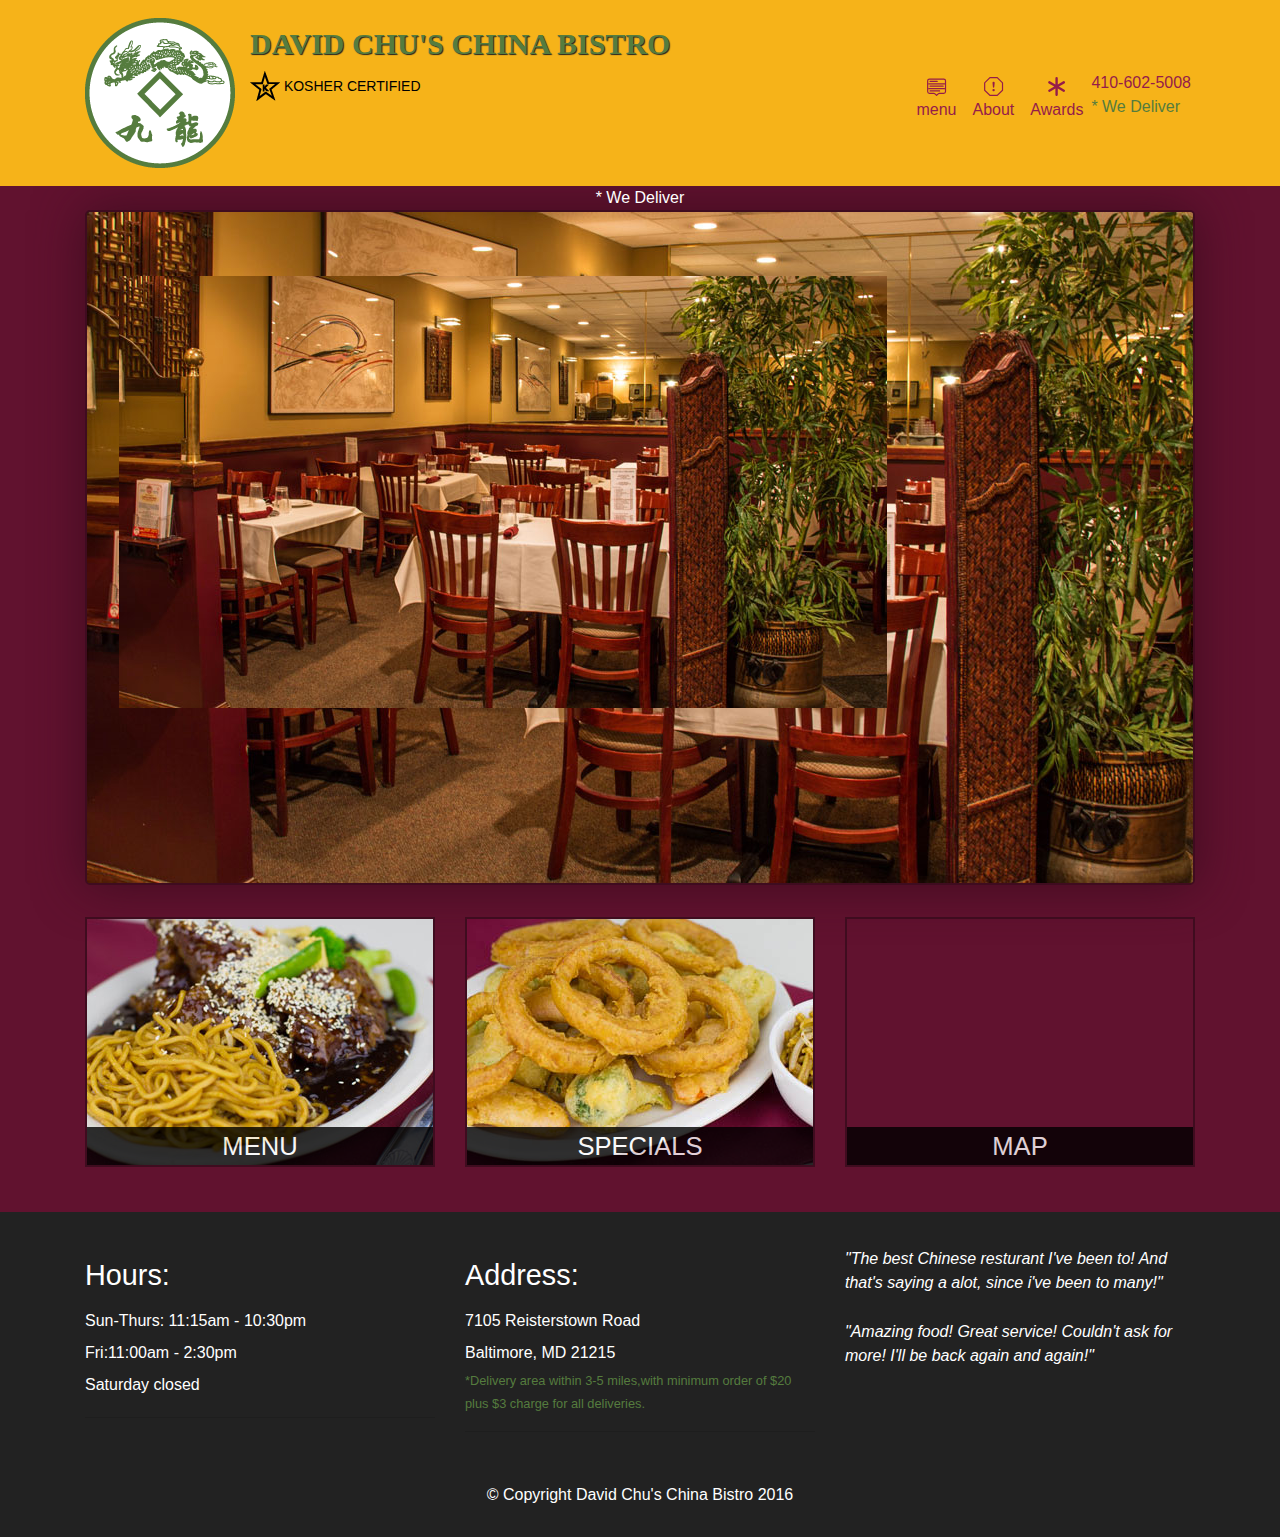
==== index.html @ 521ae2de "'finial'" ====
<!DOCTYPE html>
<html>
<head>
	<meta charset="utf-8">
	<meta name="viewport" content="width=device-width, initial-scale=1">
	<meta http-equiv="X-UA-Compatible" content="IE=edge">
	

   
	<title>resturan</title>
<link rel="stylesheet" href="https://maxcdn.bootstrapcdn.com/bootstrap/4.5.2/css/bootstrap.min.css">
  <link rel="stylesheet" href="css\styles.css">

<!-- jQuery library -->
<script src="https://ajax.googleapis.com/ajax/libs/jquery/3.5.1/jquery.min.js"></script>

<!-- Popper JS -->
<script src="https://cdnjs.cloudflare.com/ajax/libs/popper.js/1.16.0/umd/popper.min.js"></script>

<!-- Latest compiled JavaScript -->
<script src="https://maxcdn.bootstrapcdn.com/bootstrap/4.5.2/js/bootstrap.min.js"></script>

	
</head>
<body>


	
 <header>


     <nav  id= "header-nav" class="navbar navbar-expand-lg navbar-light ">

<div class="container">
    <div class="navbar-header">
          <a href="index.html" class="float-left d-none  d-sm-block ">
            <div id="logo-img"></div>
          </a>


           <div class="navbar-brand">
          	<a href="index.html"><h1> David Chu's China Bistro </h1></a>
          	<p>
          		<img src="image/star-k-logo.png" alt="kosher certification">
          		<span> kosher certified</span>
          	</p>
       
           </div>
       </div>
      
  

  <button class="navbar-toggler collapsed" type="button" data-toggle="collapse" data-target="#collapsable-nav" aria-controls="collapsable-nav" aria-expanded="false" aria-label="Toggle navigation">
    <span class="navbar-toggler-icon"></span>
    
   
  </button>

   <div class="collapse navbar-collapse" id="collapsable-nav">
    <ul class="nav navbar-nav ml-auto" id="nav-list">
      <li class="nav-item ">
        <a class="nav-link" href="menu-categories.html">  <svg width="1em" height=".7em" viewBox="0 0 16 16" class="bi bi-menu-up" fill="currentColor" xmlns="http://www.w3.org/2000/svg">
  <path fill-rule="evenodd" d="M15 3.207v9a1 1 0 0 1-1 1h-3.586A2 2 0 0 0 9 13.793l-1 1-1-1a2 2 0 0 0-1.414-.586H2a1 1 0 0 1-1-1v-9a1 1 0 0 1 1-1h12a1 1 0 0 1 1 1zm-13 11a2 2 0 0 1-2-2v-9a2 2 0 0 1 2-2h12a2 2 0 0 1 2 2v9a2 2 0 0 1-2 2h-3.586a1 1 0 0 0-.707.293l-1.353 1.354a.5.5 0 0 1-.708 0L6.293 14.5a1 1 0 0 0-.707-.293H2z"/>
  <path fill-rule="evenodd" d="M15 5.207H1v1h14v-1zm0 4H1v1h14v-1zm-13-5.5a.5.5 0 0 0 .5.5h6a.5.5 0 1 0 0-1h-6a.5.5 0 0 0-.5.5zm0 4a.5.5 0 0 0 .5.5h11a.5.5 0 0 0 0-1h-11a.5.5 0 0 0-.5.5zm0 4a.5.5 0 0 0 .5.5h8a.5.5 0 0 0 0-1h-8a.5.5 0 0 0-.5.5z"/>
</svg><br class="d-none d-sm-block" >menu</a>
      </li>
      <li class="nav-item">
        <a class="nav-link" href="#"> <svg width="1em" height=".7em" viewBox="0 0 16 16" class="bi bi-exclamation-octagon" fill="currentColor" xmlns="http://www.w3.org/2000/svg">
  <path fill-rule="evenodd" d="M4.54.146A.5.5 0 0 1 4.893 0h6.214a.5.5 0 0 1 .353.146l4.394 4.394a.5.5 0 0 1 .146.353v6.214a.5.5 0 0 1-.146.353l-4.394 4.394a.5.5 0 0 1-.353.146H4.893a.5.5 0 0 1-.353-.146L.146 11.46A.5.5 0 0 1 0 11.107V4.893a.5.5 0 0 1 .146-.353L4.54.146zM5.1 1L1 5.1v5.8L5.1 15h5.8l4.1-4.1V5.1L10.9 1H5.1z"/>
  <path d="M7.002 11a1 1 0 1 1 2 0 1 1 0 0 1-2 0zM7.1 4.995a.905.905 0 1 1 1.8 0l-.35 3.507a.552.552 0 0 1-1.1 0L7.1 4.995z"/>
</svg><br class="d-none d-sm-block" >About</a>
      </li>
<li class="nav-item">
        <a class="nav-link" href="#">
<svg width="1em" height=".7em" viewBox="0 0 16 16" class="bi bi-asterisk" fill="currentColor" xmlns="http://www.w3.org/2000/svg">
  <path fill-rule="evenodd" d="M8 0a1 1 0 0 1 1 1v5.268l4.562-2.634a1 1 0 1 1 1 1.732L10 8l4.562 2.634a1 1 0 1 1-1 1.732L9 9.732V15a1 1 0 1 1-2 0V9.732l-4.562 2.634a1 1 0 1 1-1-1.732L6 8 1.438 5.366a1 1 0 0 1 1-1.732L7 6.268V1a1 1 0 0 1 1-1z"/>
</svg><br class="d-none d-sm-block "> Awards</a>
   <li id="phone" class="d-none d-sm-block" >
              <a href="tel:410-602-5008">
                <span>410-602-5008</span></a><div>* We Deliver</div>
            </li>
    
    </ul>

  </div>



 
</div>
</nav>

 </header>
  <div id="call-btn" class="d-block d-sm-none">
    <a class="btn" href="tel:410-602-5008">
    <span class="glyphicon glyphicon-earphone"></span>
    410-602-5008
    </a>
  </div>
  <div id="xs-deliver" class="text-center visible-xs">* We Deliver</div>
 <!-- coding the jumbotron and the div content home page--->
  <div id="main-content" class="container">
  	<div class="jumbotron">
  		<img src="image/jumbotron_768.jpg" alt="picture of resturant" class="img-responsive visible-xs" 
  		>
  	</div>
  	<div id="home-tiles" class="row">
  		<div class="col-md-4 col-sm-6 col-xs-12">
  		<a href="menu-categories.html"><div id="menu-tile"><span>menu</span>
  		</div></a>
  	</div>
  	<div class="col-md-4 col-sm-6 col-xs-12">
  		<a href="single-category.html"><div id="specials-tile"><span>specials</span></div></a>
  	</div>
  	<div class="col-md-4 col-sm-12 col-xs-12">
  		<a href="https://goo.gl/maps/8nYbv4WLvk1Bu8GF9" target="_blank"><div id="map-tile">
  			<iframe src="https://www.google.com/maps/embed?pb=!1m18!1m12!1m3!1d3084.675246405348!2d-76.7138767852123!3d39.36359027950143!2m3!1f0!2f0!3f0!3m2!1i1024!2i768!4f13.1!3m3!1m2!1s0x89c81a14e7817803%3A0xab20a0e99daa17ea!2sDavid%20Chu&#39;s%20China%20Bistro!5e0!3m2!1sen!2smy!4v1599634918898!5m2!1sen!2smy" width="100%" height="250px" frameborder="0" style="border:0;" allowfullscreen="" aria-hidden="false" tabindex="0"></iframe><span>map</span></div></a>
  		
  	</div>
  		
  	</div><!--end of #home-tile -->
   </div><!--end of main -content -->
   <footer class="card-footer">
   	<div class="container">
   		<div class="row">
   			<section id="hours" class="col-sm-4"><span>Hours:</span><br>
   				Sun-Thurs: 11:15am - 10:30pm<br>
   				Fri:11:00am - 2:30pm<br>
   				Saturday closed
   				<hr class="visible-xs">
   			</section>

   			<section id="address" class="col-sm-4">
   				<span>Address:</span><br>
   				7105 Reisterstown Road<br>
   				Baltimore, MD 21215
   				<p>*Delivery area within 3-5 miles,with minimum order of $20 plus $3 charge for all deliveries.</p>
   				<hr class="visible-xs">
   			</section>

   			<section id="testimonials" class="col-sm-4">
   				<p> "The best Chinese resturant I've been to! And that's saying a alot, since i've been to many!"</p>
   				<p>"Amazing food! Great service! Couldn't ask for more!
   					I'll be back again and again!"
   					
   				</p>

   			</section>
   		</div><!-- end of the row div -->
   		<div class="text-center">&copy; Copyright David Chu's China Bistro 2016 
   		</div>
   	</div>
   </footer>




  

      
           
   
  
      
     

  


    <script src="js/jquery-1.11.3.min.js"></script>
	<script src="js/bootstrap.min.js"></script>
	<script src="js/script.js"></script>
</body>
</html>
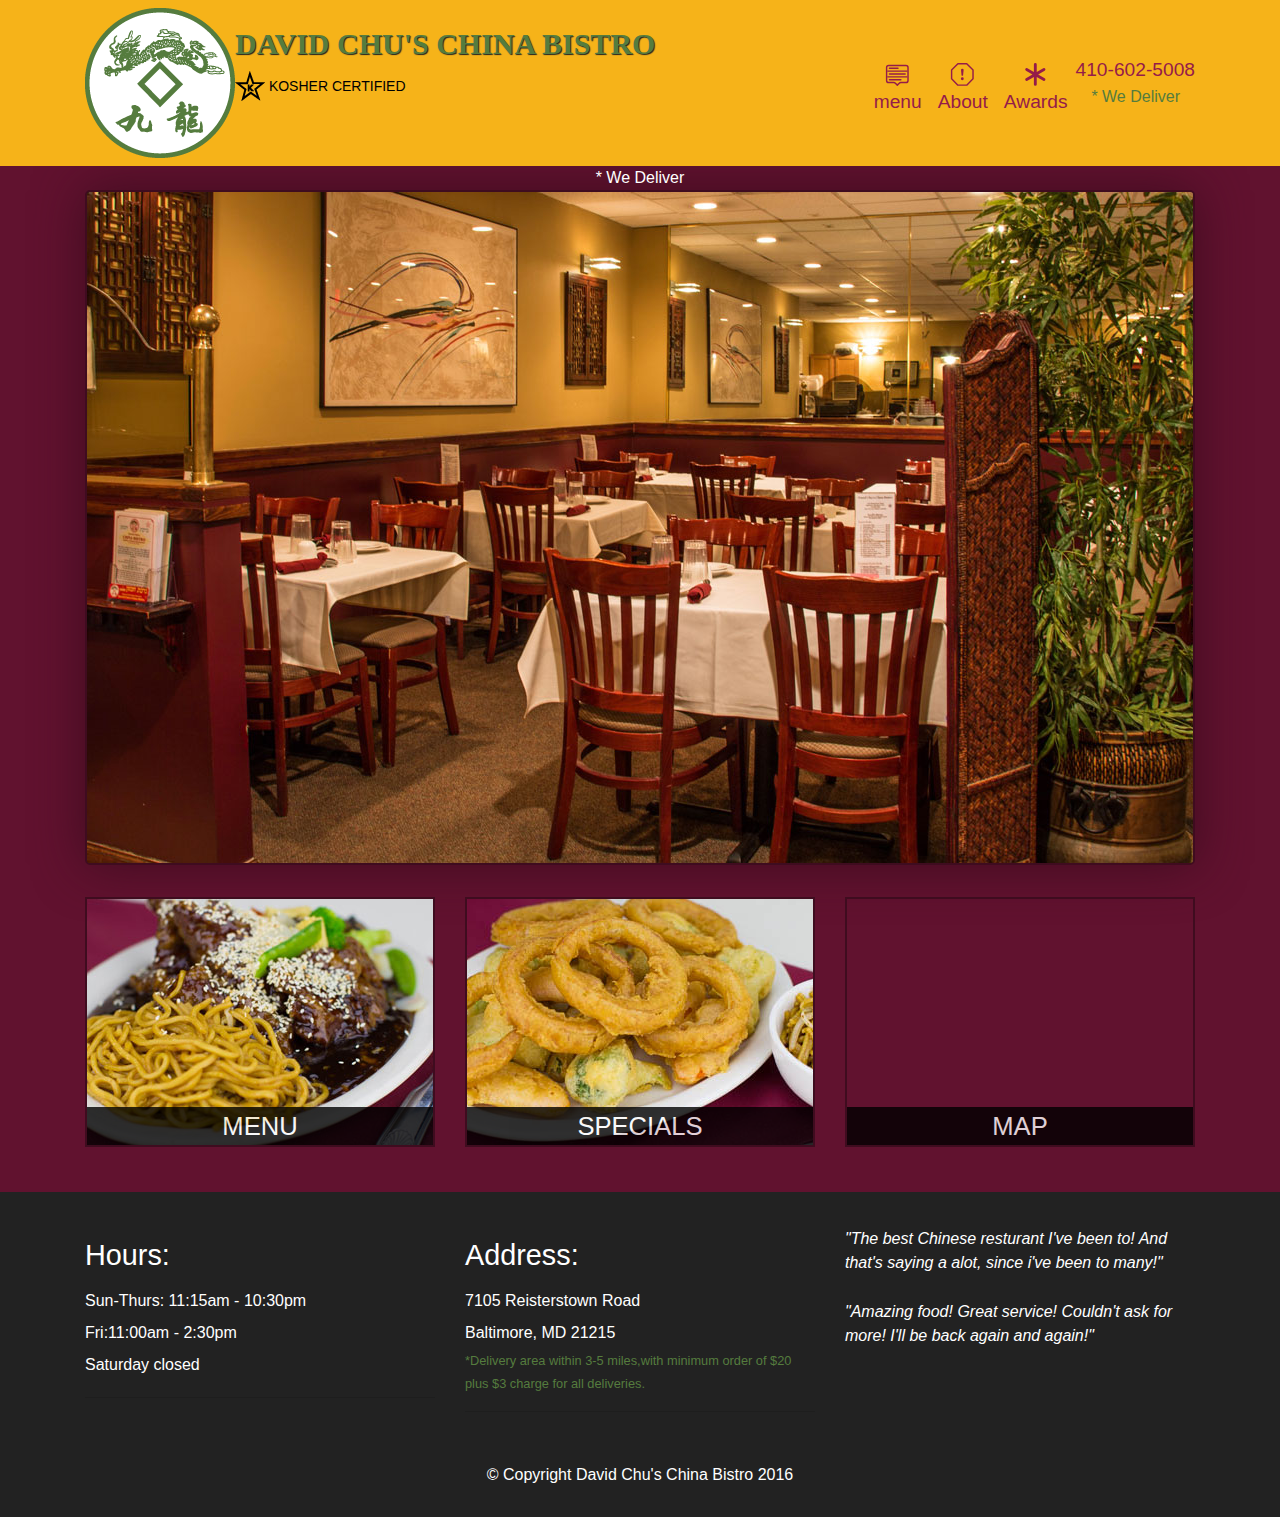
==== commit 7cbe3116: "phone" ====
--- a/index.html
+++ b/index.html
@@ -100,10 +100,11 @@
   <div id="xs-deliver" class="text-center visible-xs">* We Deliver</div>
  <!-- coding the jumbotron and the div content home page--->
   <div id="main-content" class="container">
-  	<div class="jumbotron">
-  		<img src="image/jumbotron_768.jpg" alt="picture of resturant" class="img-responsive visible-xs" 
-  		>
-  	</div>
+  	
+    <div class="jumbotron">
+      
+    </div>
+
   	<div id="home-tiles" class="row">
   		<div class="col-md-4 col-sm-6 col-xs-12">
   		<a href="menu-categories.html"><div id="menu-tile"><span>menu</span>
